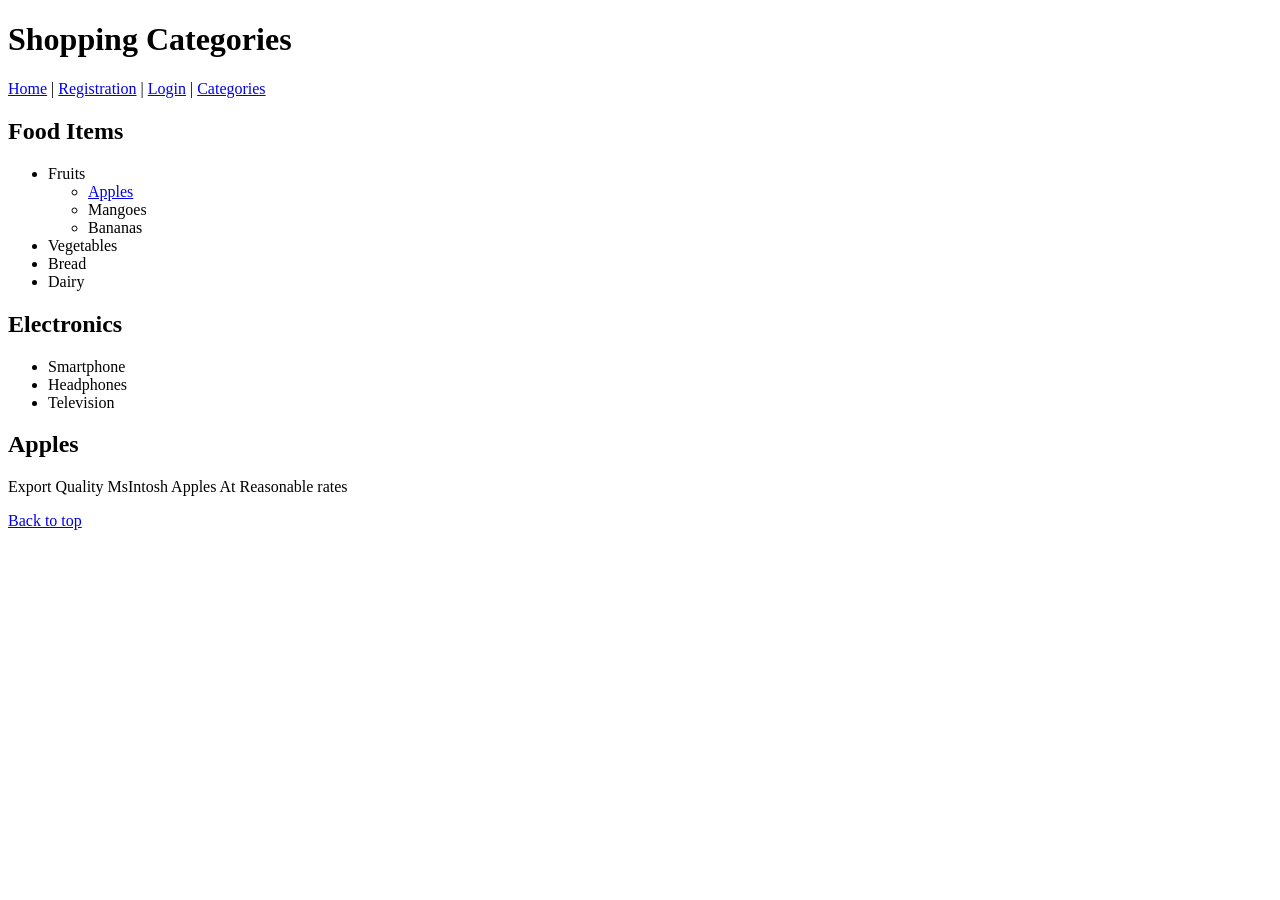
==== CSM1LI5/Web Form/categories.html @ 6db3b061 "Created Registration Page" ====
<!DOCTYPE html>
<html>
<head>
    <title>Shopping Categories</title>
</head>
<body>
    <h1>Shopping Categories</h1>
    <!--Links to other pages-->
    <a href="index.html">Home</a> |
    <a href="registration.html">Registration</a> |
    <a href="login.html">Login</a> |
    <a href="categories.html">Categories</a> 

    <h2 id="food">Food Items</h2>
    <ul>
        <li>Fruits
            <ul>
                <li><a href="#Apples">Apples</a></a></a></li>
                <li>Mangoes</li>
                <li>Bananas</li>
            </ul>
        </li>
        <li>Vegetables</li>
        <li>Bread</li>
        <li>Dairy</li>
    </ul>

    <h2 id="electronics">Electronics</h2>
    <ul>
        <li>Smartphone</li>
        <li>Headphones</li>
        <li>Television</li>
    </ul>

    <h2 id="Apples">Apples</h2>
    <p>Export Quality MsIntosh Apples At Reasonable rates </p>

    <p><a href="#top">Back to top</a></p>
</body>
</html>
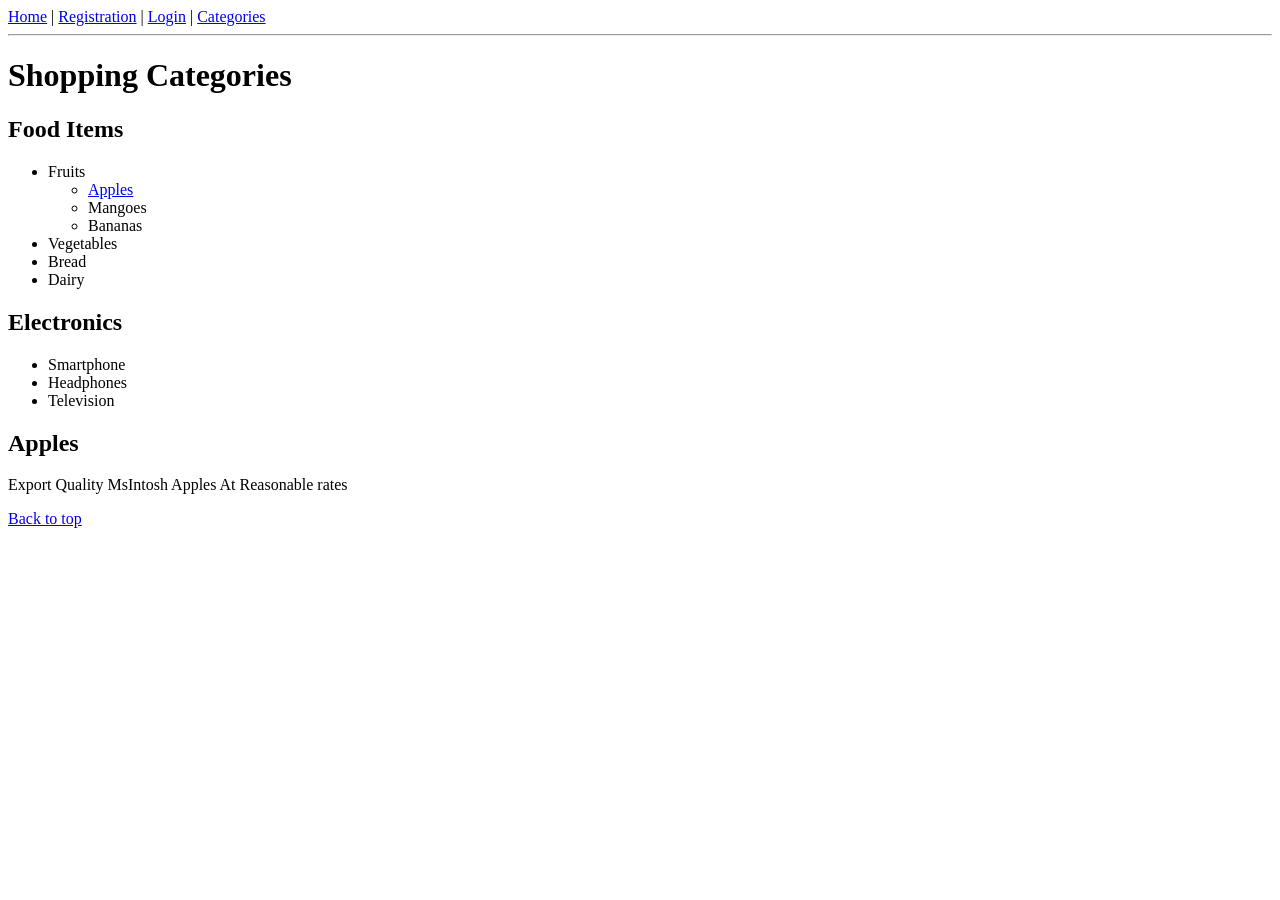
==== commit d90bcff4: "Completed Shopping List Website wihout CSS" ====
--- a/CSM1LI5/Web Form/categories.html
+++ b/CSM1LI5/Web Form/categories.html
@@ -4,18 +4,20 @@
     <title>Shopping Categories</title>
 </head>
 <body>
-    <h1>Shopping Categories</h1>
     <!--Links to other pages-->
     <a href="index.html">Home</a> |
     <a href="registration.html">Registration</a> |
     <a href="login.html">Login</a> |
     <a href="categories.html">Categories</a> 
+    <hr/>
+
+    <h1>Shopping Categories</h1>
 
     <h2 id="food">Food Items</h2>
     <ul>
         <li>Fruits
             <ul>
-                <li><a href="#Apples">Apples</a></a></a></li>
+                <li><a href="#Apples">Apples</a></li>
                 <li>Mangoes</li>
                 <li>Bananas</li>
             </ul>
